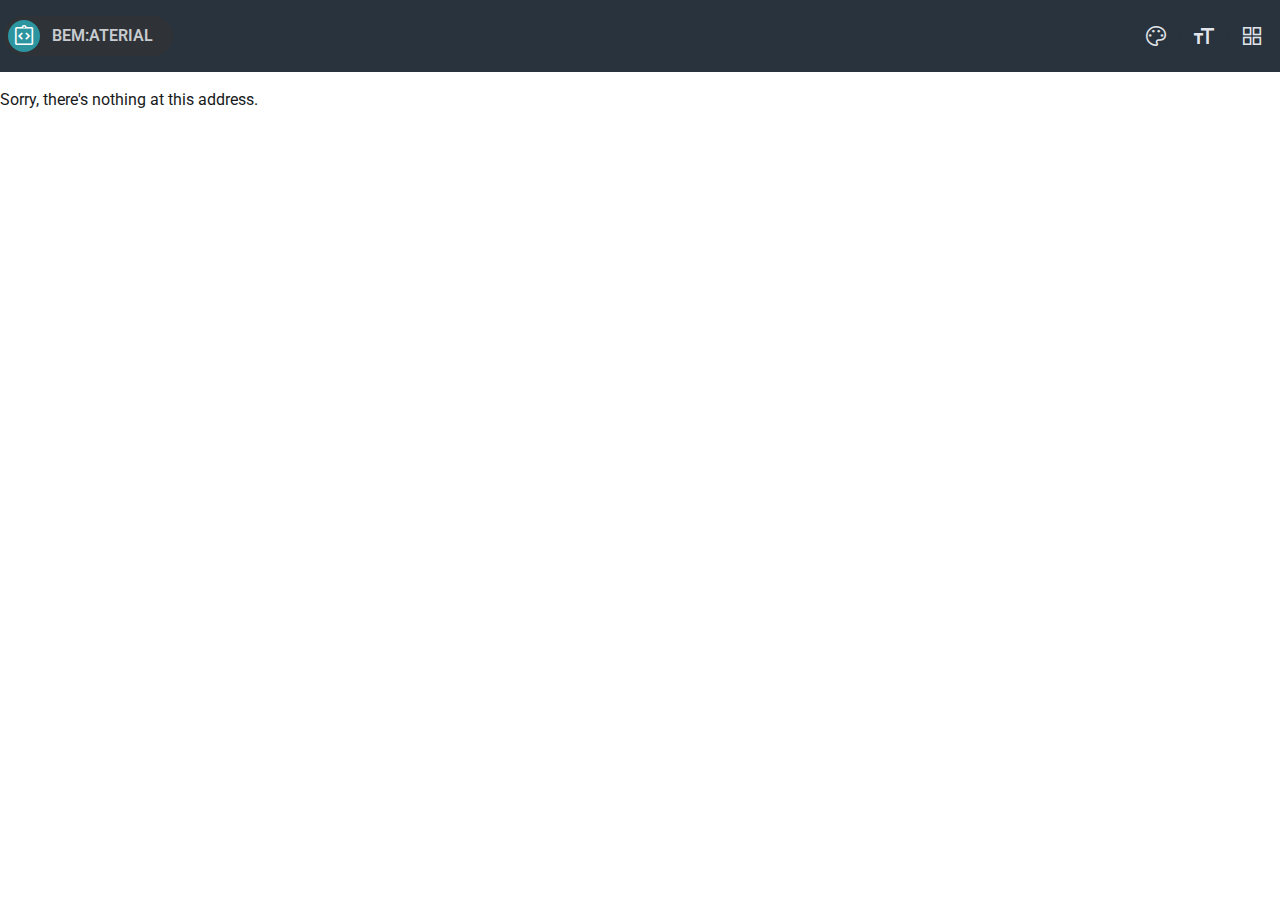
==== wwwroot/index.html @ 4e699539 "fixed default blazor error message" ====
<!DOCTYPE html>
<html lang="en">

<head>
    <meta charset="utf-8" />
    <meta name="viewport" content="width=device-width, initial-scale=1.0, maximum-scale=1.0, user-scalable=no" />
    <meta name="theme-color" content="#29333d" />
    <title>BEMaterial</title>
    <base href="/" />
    <link href="css/app.css" rel="stylesheet" prefetch />
</head>

<body>
    <div id="app" class="flex">
        <div class="flex--fill flex-column align-items--center justify-content--center">
            <i class="icon--outlined shape--round padding animation--spin primary">hourglass_top</i>
            <strong class="margin-top typography--headline-small">Loading...</strong>
        </div>
    </div>
    <div id="blazor-error-ui" class="position-sticky--bottom padding" style="display:none;">
        <div class="mobile-landscape-container error elevation-shadow--z6 shape--small">
            <header class="flex-row justify-content--end padding--x-small">
                <h1 class="typography--body typography-block typography--truncate flex--fill padding--small">An unhandled error has occurred.</h1>
                <a href="" class="reload button icon error state--hover state--active shape--round">refresh</a>
                <a class="dismiss button icon error state--hover state--active shape--round">close</a>
            </header>
        </div>
    </div>
    <script src="_framework/blazor.webassembly.js"></script>
</body>

</html>
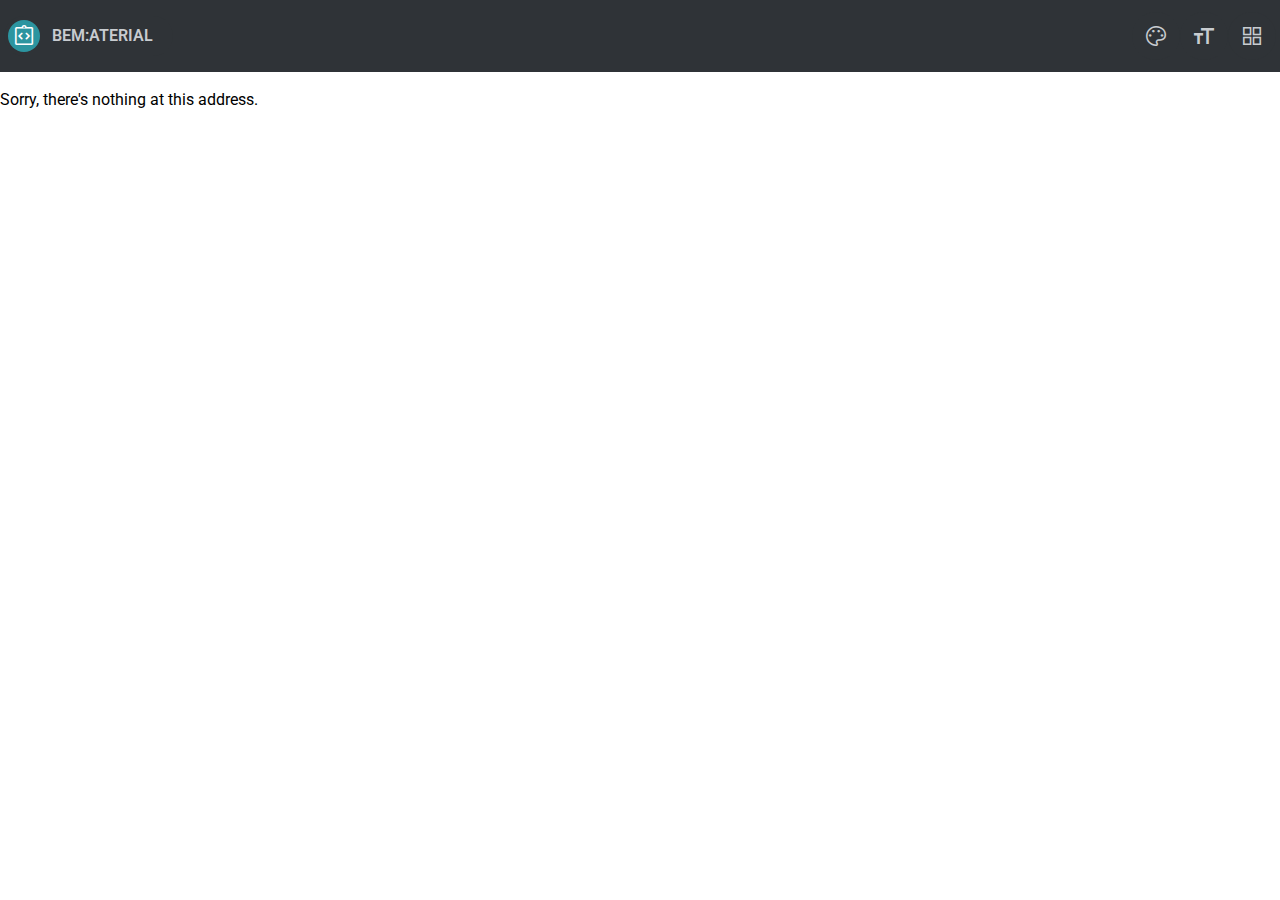
==== commit e7cc624b: "Transferred lots of components to use the generic property generator" ====
--- a/wwwroot/index.html
+++ b/wwwroot/index.html
@@ -4,23 +4,23 @@
 <head>
     <meta charset="utf-8" />
     <meta name="viewport" content="width=device-width, initial-scale=1.0, maximum-scale=1.0, user-scalable=no" />
-    <meta name="theme-color" content="#29333d" />
+    <meta name="theme-color" content="#181a1b" />
     <title>BEMaterial</title>
     <base href="/" />
     <link href="css/app.css" rel="stylesheet" prefetch />
 </head>
 
 <body>
-    <div id="app" class="flex">
-        <div class="flex--fill flex-column align-items--center justify-content--center">
+    <div id="app" class="display--flex overflow--hidden">
+        <div class="flex--1 display--flex flex-direction--column align-items--center justify-content--center">
             <i class="icon--outlined shape--round padding animation--spin primary">hourglass_top</i>
             <strong class="margin-top typography--headline-small">Loading...</strong>
         </div>
     </div>
     <div id="blazor-error-ui" class="position-sticky--bottom padding" style="display:none;">
         <div class="mobile-landscape-container error elevation-shadow--z6 shape--small">
-            <header class="flex-row justify-content--end padding--x-small">
-                <h1 class="typography--body typography-block typography--truncate flex--fill padding--small">An unhandled error has occurred.</h1>
+            <header class="display--flex flex-direction--row justify-content--end padding--x-small">
+                <h1 class="typography--body typography-block typography--truncate flex--1 padding--small">An unhandled error has occurred.</h1>
                 <a href="" class="reload button icon error state--hover state--active shape--round">refresh</a>
                 <a class="dismiss button icon error state--hover state--active shape--round">close</a>
             </header>
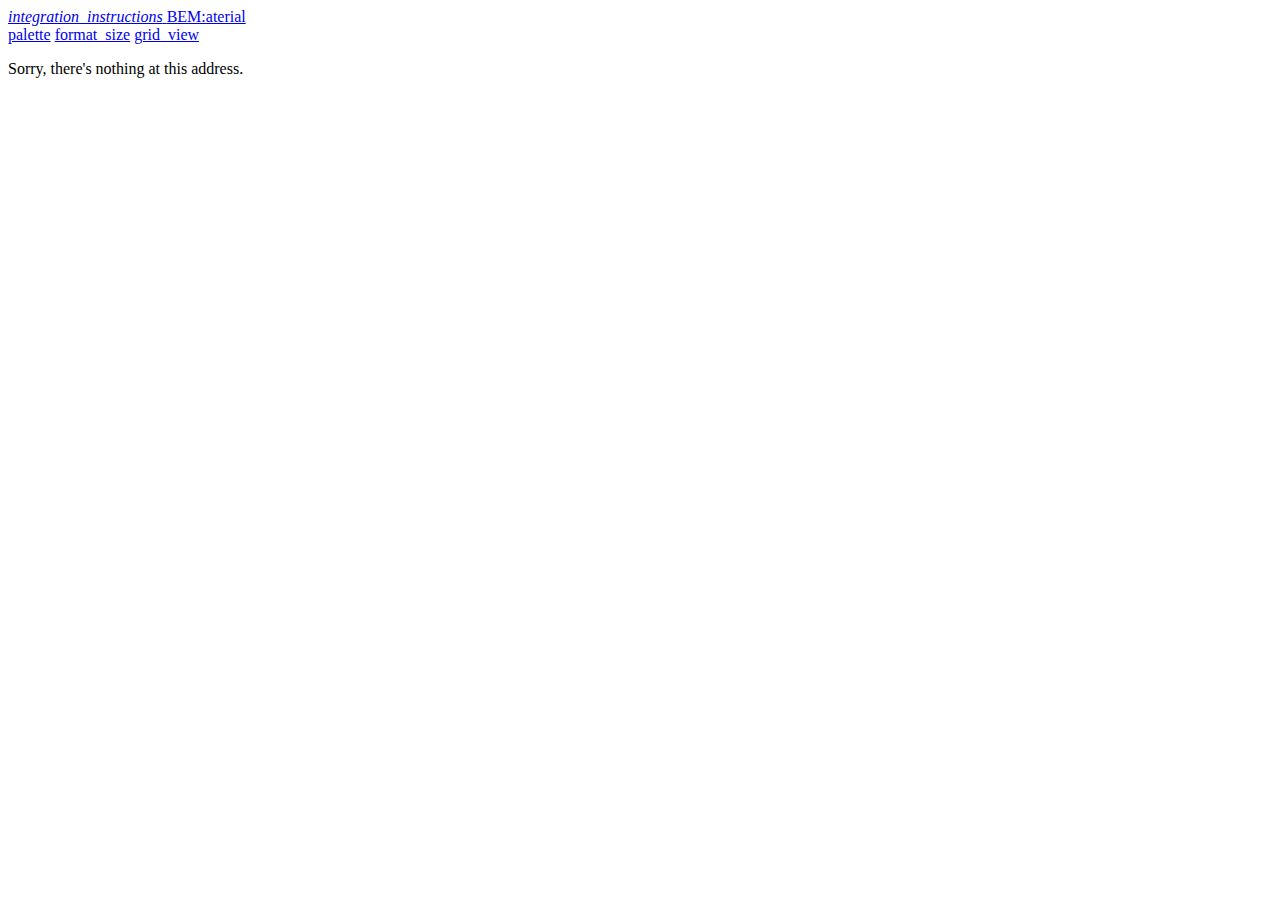
==== commit 48c2a471: "started rework of the whole thing." ====
--- a/wwwroot/index.html
+++ b/wwwroot/index.html
@@ -1,29 +1,25 @@
 <!DOCTYPE html>
-<html lang="en">
+<html lang="en" class="display--flex">
 
 <head>
     <meta charset="utf-8" />
     <meta name="viewport" content="width=device-width, initial-scale=1.0, maximum-scale=1.0, user-scalable=no" />
-    <meta name="theme-color" content="#181a1b" />
-    <title>BEMaterial</title>
+    <title>BEM:aterial</title>
     <base href="/" />
-    <link href="css/app.css" rel="stylesheet" prefetch />
+    <link rel="apple-touch-icon" sizes="180x180" href="img/favicon/apple-touch-icon.png" />
+    <link rel="icon" type="image/png" sizes="32x32" href="img/favicon/favicon-32x32.png" />
+    <link rel="icon" type="image/png" sizes="16x16" href="img/favicon/favicon-16x16.png" />
+    <link rel="manifest" href="site.webmanifest">
+    <link rel="stylesheet" href="css/BEMaterial.css" prefetch />
 </head>
 
-<body>
-    <div id="app" class="display--flex overflow--hidden">
-        <div class="flex--1 display--flex flex-direction--column align-items--center justify-content--center">
-            <i class="icon--outlined shape--round padding animation--spin primary">hourglass_top</i>
-            <strong class="margin-top typography--headline-small">Loading...</strong>
-        </div>
-    </div>
-    <div id="blazor-error-ui" class="position-sticky--bottom padding" style="display:none;">
-        <div class="mobile-landscape-container error elevation-shadow--z6 shape--small">
-            <header class="display--flex flex-direction--row justify-content--end padding--x-small">
-                <h1 class="typography--body typography-block typography--truncate flex--1 padding--small">An unhandled error has occurred.</h1>
-                <a href="" class="reload button icon error state--hover state--active shape--round">refresh</a>
-                <a class="dismiss button icon error state--hover state--active shape--round">close</a>
-            </header>
+<body class="margin--none background--neutral-30 flex--1 display--flex">
+    <div id="app" class="background--neutral-100 text--neutral-10 flex--1">Loading...</div>
+    <div id="blazor-error-ui" style="display:none;">
+        <div>
+            <h1>An unhandled error has occurred.</h1>
+            <a href="">Refresh</a>
+            <a>Close</a>
         </div>
     </div>
     <script src="_framework/blazor.webassembly.js"></script>
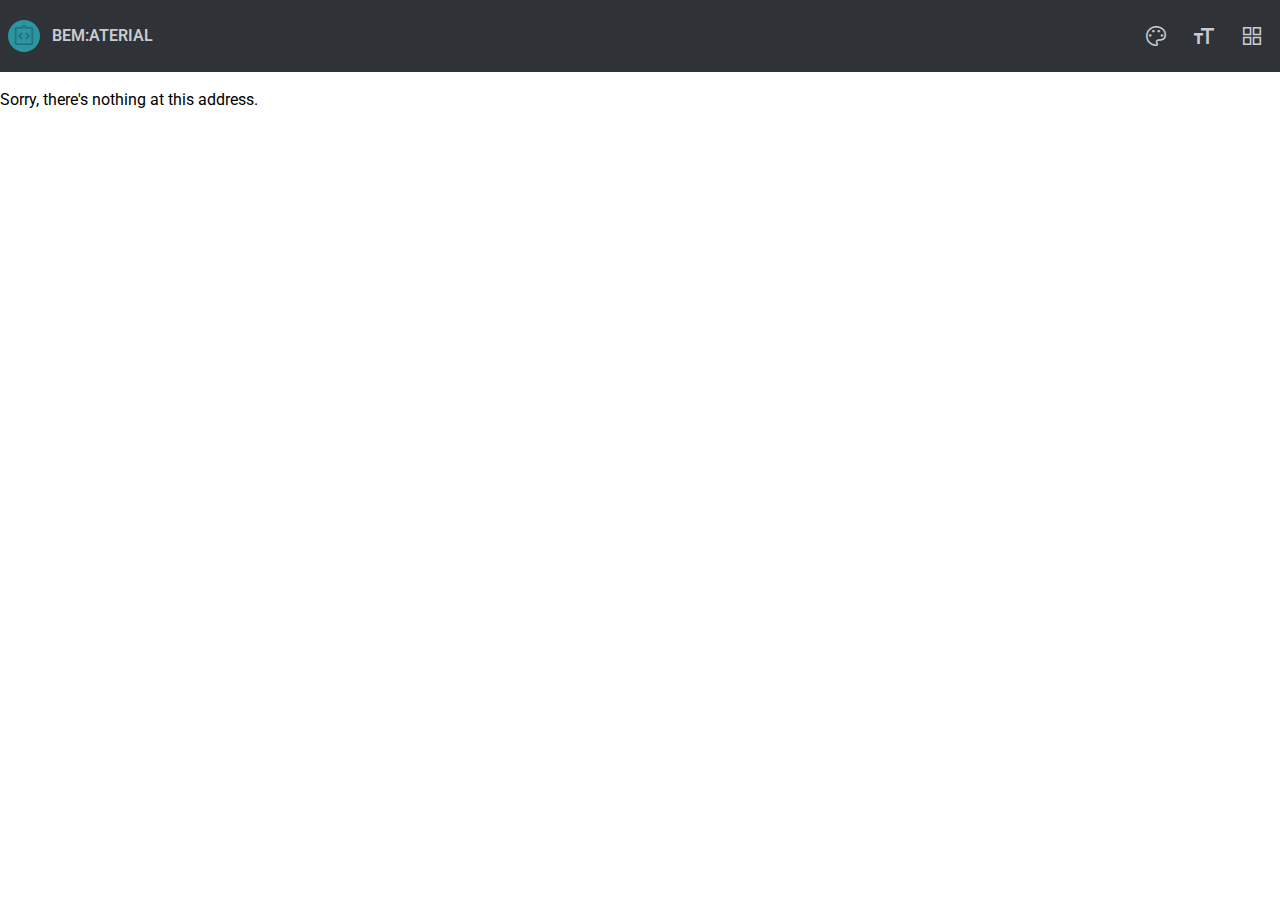
==== commit c6584e2e: "test" ====
--- a/wwwroot/index.html
+++ b/wwwroot/index.html
@@ -10,7 +10,7 @@
     <link rel="icon" type="image/png" sizes="32x32" href="img/favicon/favicon-32x32.png" />
     <link rel="icon" type="image/png" sizes="16x16" href="img/favicon/favicon-16x16.png" />
     <link rel="manifest" href="site.webmanifest">
-    <link rel="stylesheet" href="css/BEMaterial.css" prefetch />
+    <link rel="stylesheet" href="css/app.css" prefetch />
 </head>
 
 <body class="margin--none background--neutral-30 flex--1 display--flex">
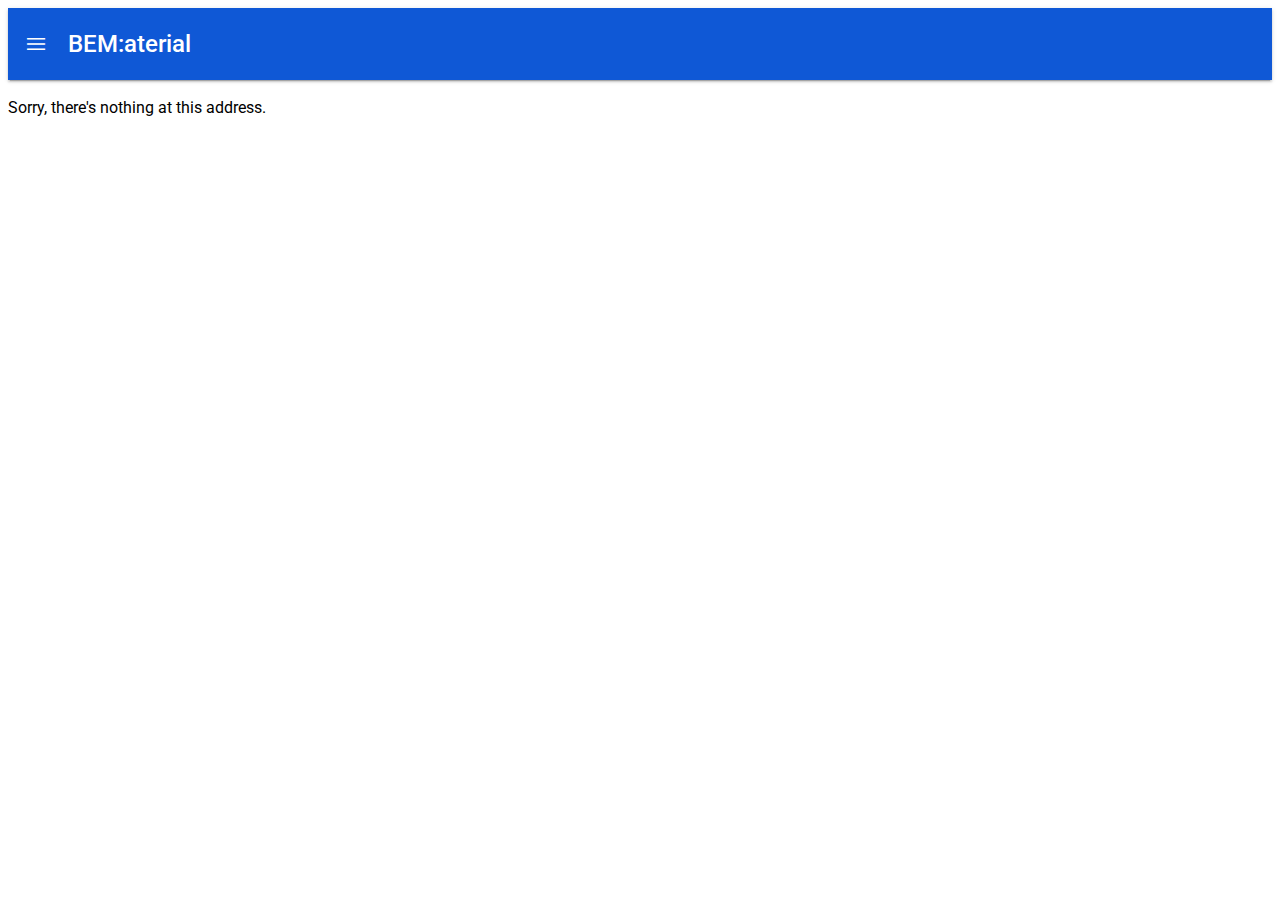
==== commit b8bc580e: "Fixes to menu, on desktop mode, next step is to make it persist across navigations." ====
--- a/wwwroot/index.html
+++ b/wwwroot/index.html
@@ -1,5 +1,5 @@
 <!DOCTYPE html>
-<html lang="en" class="display--flex">
+<html lang="en">
 
 <head>
     <meta charset="utf-8" />
@@ -13,8 +13,8 @@
     <link rel="stylesheet" href="css/app.css" prefetch />
 </head>
 
-<body class="margin--none background--neutral-30 flex--1 display--flex">
-    <div id="app" class="background--neutral-100 text--neutral-10 flex--1">Loading...</div>
+<body>
+    <div id="app">Loading...</div>
     <div id="blazor-error-ui" style="display:none;">
         <div>
             <h1>An unhandled error has occurred.</h1>
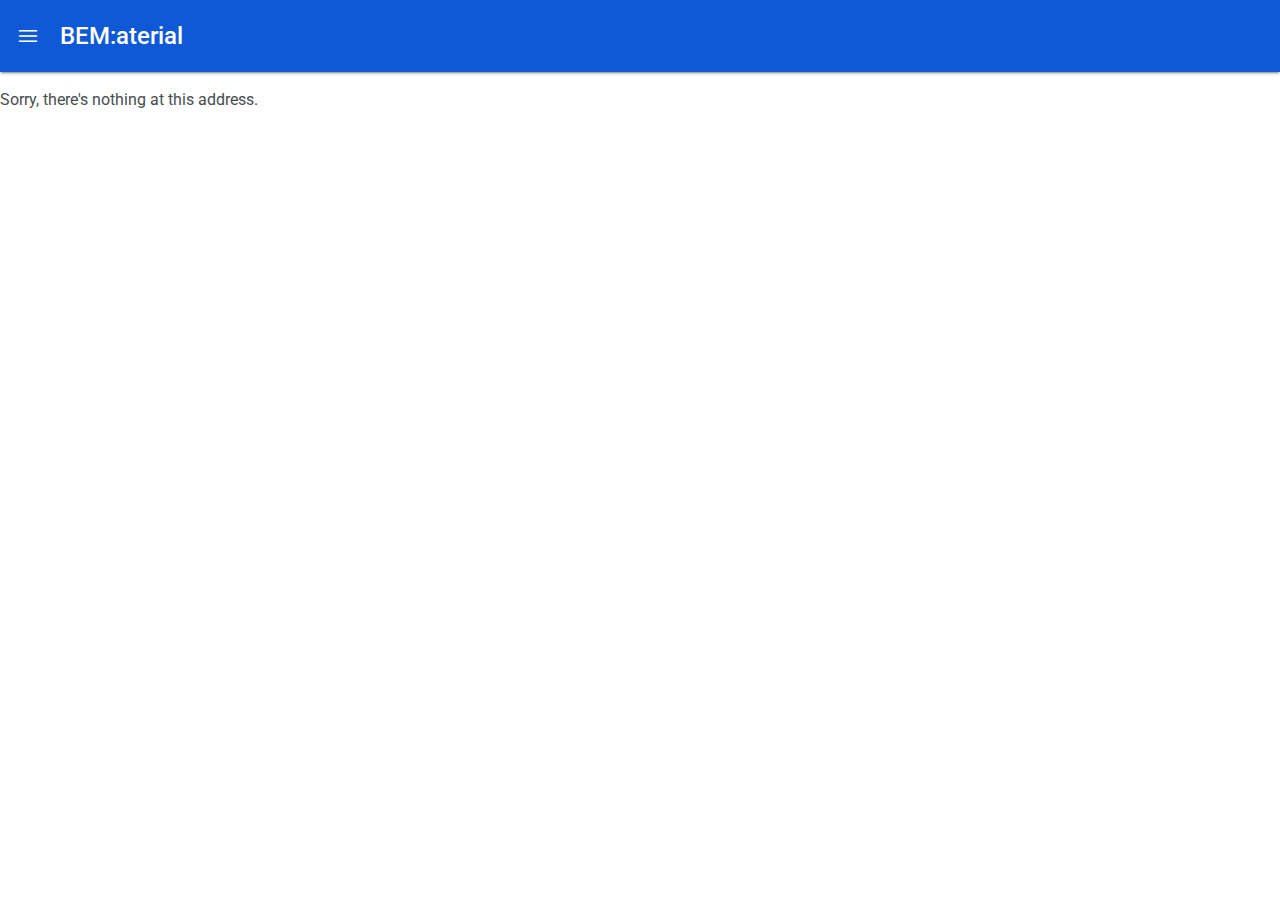
==== commit 638f19f2: "Experimenting with PWA WebAPK" ====
--- a/wwwroot/index.html
+++ b/wwwroot/index.html
@@ -9,7 +9,7 @@
     <link rel="apple-touch-icon" sizes="180x180" href="img/favicon/apple-touch-icon.png" />
     <link rel="icon" type="image/png" sizes="32x32" href="img/favicon/favicon-32x32.png" />
     <link rel="icon" type="image/png" sizes="16x16" href="img/favicon/favicon-16x16.png" />
-    <link rel="manifest" href="site.webmanifest">
+    <link rel="manifest" href="manifest.json">
     <link rel="stylesheet" href="css/app.css" prefetch />
 </head>
 
@@ -22,6 +22,7 @@
             <a>Close</a>
         </div>
     </div>
+    <script src="js/app.js"></script>
     <script src="_framework/blazor.webassembly.js"></script>
 </body>
 
